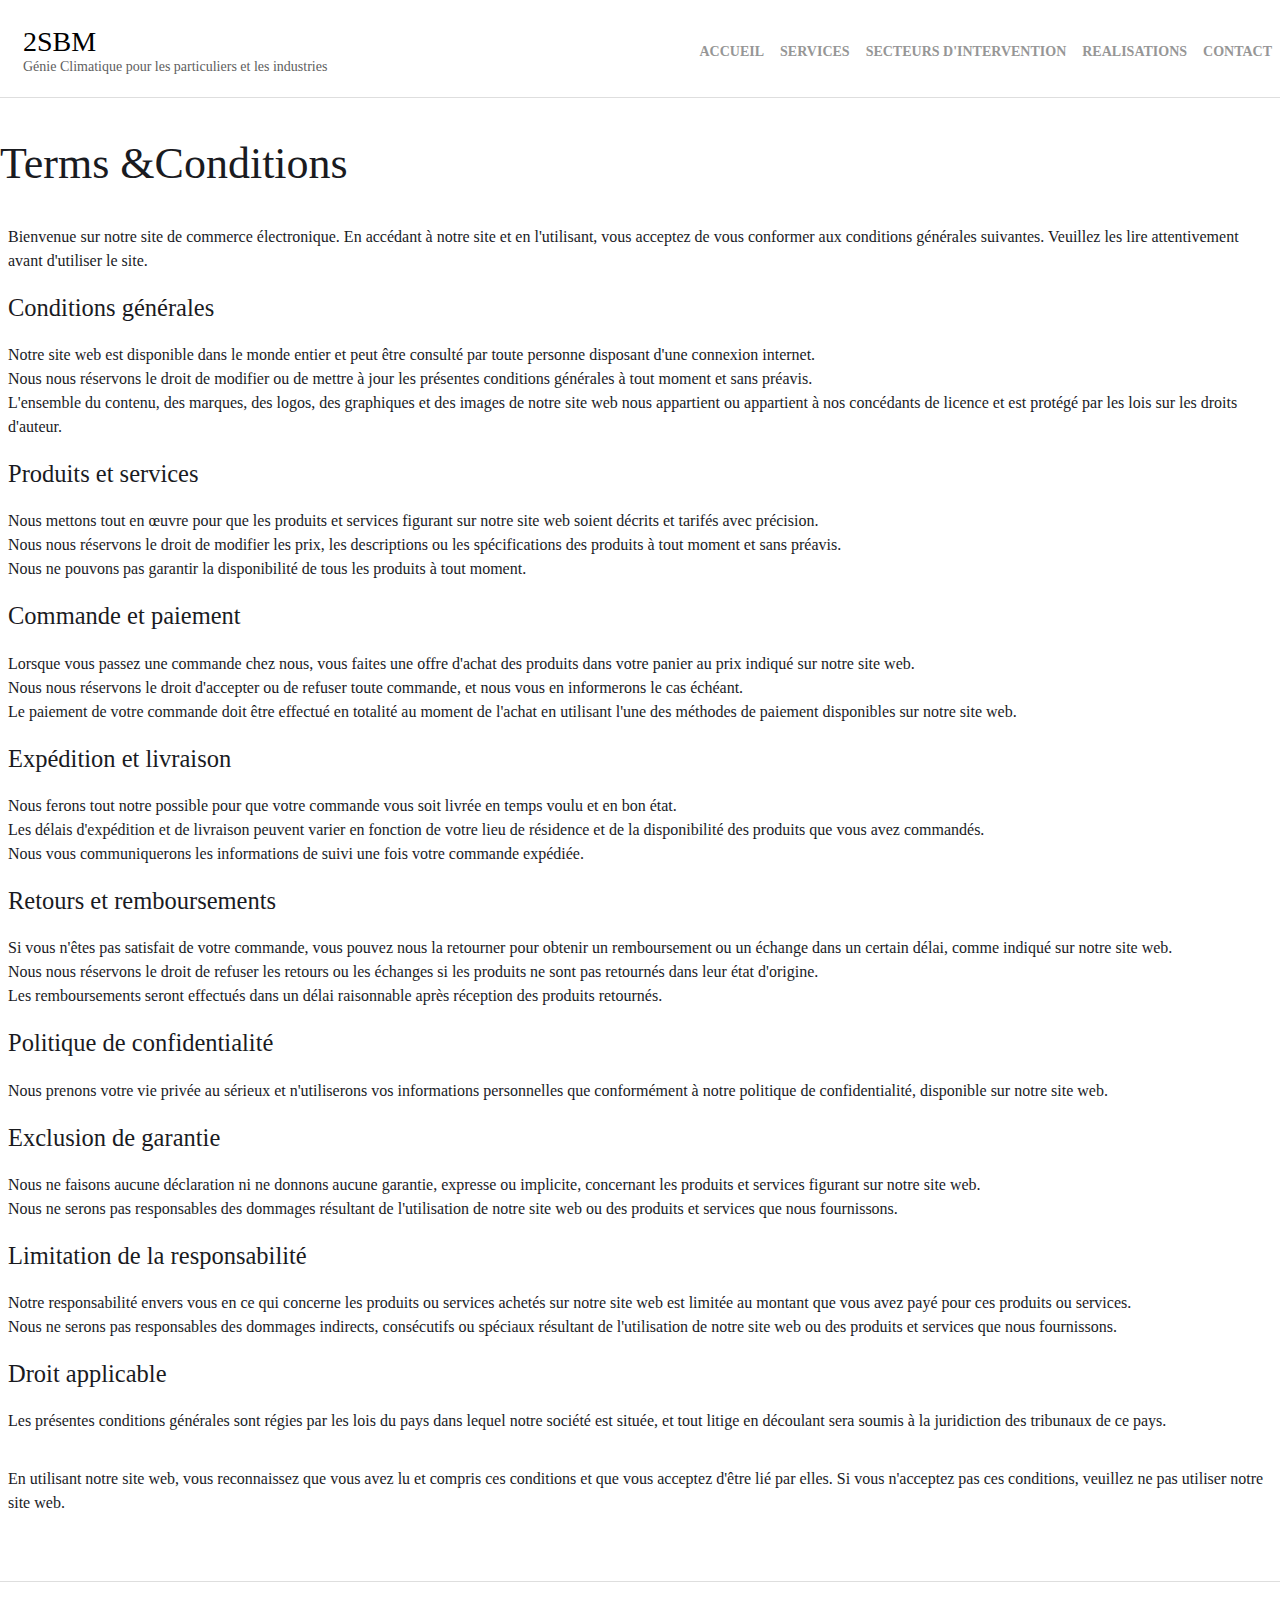
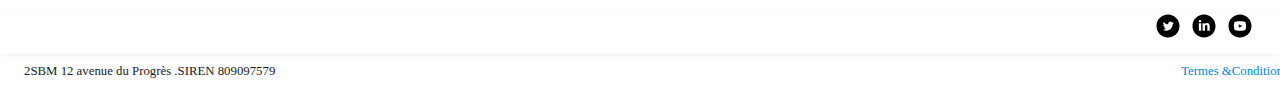
==== _tos.html @ b18bfde1 "prmier pushe" ====
<!doctype html>
<html lang="fr">
    <head>
        <meta charset="utf-8">
        <title></title>
        <meta name="robots" content="noindex,nofollow">
        <meta name="robots" content="noarchive">
        <meta http-equiv="cache-control" content="no-cache">
        <meta http-equiv="expires" content="0">
        <meta http-equiv="pragma" content="no-cache">
        <meta name="generator" content="Lauyan TOWeb 11.0.6.956">
        <meta name="viewport" content="width=device-width, initial-scale=1.0">
        <link href="_script/bootstrap/css/bootstrap.flat.min.css" rel="stylesheet">
        <link href="_frame/style.css" rel="stylesheet">
        <style>
            .raty-comp {
                padding: 8px 0;
                font-size: 10px;
                color: #FD9317
            }

            .tw-blogbar {
                display: flex;
                align-items: center
            }

            @media (max-width: 767px) {
                .tw-blogbar {
                    flex-direction:column;
                }
            }

            .alert a {
                color: #003399
            }

            .ta-left {
                text-align: left
            }

            .ta-center {
                text-align: center
            }

            .ta-justify {
                text-align: justify
            }

            .ta-right {
                text-align: right
            }

            .float-l {
                float: left
            }

            .float-r {
                float: right
            }

            .flexobj {
                flex-grow: 0;
                flex-shrink: 0;
                margin-right: 1em;
                margin-left: 1em
            }

            .flexrow {
                display: flex !important;
                align-items: center
            }

            .flexrow-align-start {
                align-items: start
            }

            @media (max-width: 767px) {
                .flexrow {
                    flex-direction:column
                }

                .flexrow-align-start {
                    align-items: center
                }
            }
        </style>
        <link href="_frame/print.css" rel="stylesheet" type="text/css" media="print">
    </head>
    <body>
        <div id="site">
            <div id="page">
                <header>
                    <div id="toolbar1" class="navbar">
                        <div class="navbar-inner">
                            <div class="container-fluid">
                                <ul id="toolbar1_l" class="nav">
                                    <li>
                                        <a id="logo" href="index.html" aria-label="logo">
                                            <span id="logo-lt">2SBM</span>
                                            <span id="logo-rt"></span>
                                            <br>
                                            <span id="logo-sl">Génie Climatique pour les particuliers et les industries</span>
                                        </a>
                                    </li>
                                </ul>
                                <button type="button" class="btn btn-navbar" aria-label="Menu" data-toggle="collapse" data-target=".nav-collapse">
                                    <span class="icon-bar"></span>
                                    <span class="icon-bar"></span>
                                    <span class="icon-bar"></span>
                                </button>
                                <div class="nav-collapse collapse">
                                    <ul id="toolbar1_r" class="nav pull-right">
                                        <li>
                                            <ul id="mainmenu" class="nav">
                                                <li>
                                                    <a href="index.html">ACCUEIL</a>
                                                </li>
                                                <li>
                                                    <a href="services.html">SERVICES</a>
                                                </li>
                                                <li>
                                                    <a href="secteurs-dintervention.html">SECTEURS D'INTERVENTION</a>
                                                </li>
                                                <li>
                                                    <a href="realisations.html">REALISATIONS</a>
                                                </li>
                                                <li>
                                                    <a href="contact.html">CONTACT</a>
                                                </li>
                                            </ul>
                                        </li>
                                    </ul>
                                </div>
                            </div>
                        </div>
                    </div>
                </header>
                <div id="content" class="container-fluid">
                    <div class="row-fluid">
                        <div class="span12"></div>
                    </div>
                    <div id="topic" class="row-fluid">
                        <div id="topic-inner">
                            <div id="top-content" class="span12">
                                <h1>Terms &amp;Conditions</h1>
                                <div class="row-fluid">
                                    <div class="span12 tw-para">
                                        <p>
                                            <br>Bienvenue sur notre site de commerce électronique. En accédant à notre site et en l'utilisant, vous acceptez de vous conformer aux conditions générales suivantes. Veuillez les lire attentivement avant d'utiliser le site.
                                        </p>
                                        <h3>Conditions générales</h3>
                                        <p>
                                            Notre site web est disponible dans le monde entier et peut être consulté par toute personne disposant d'une connexion internet.<br>
                                            Nous nous réservons le droit de modifier ou de mettre à jour les présentes conditions générales à tout moment et sans préavis.<br>L'ensemble du contenu, des marques, des logos, des graphiques et des images de notre site web nous appartient ou appartient à nos concédants de licence et est protégé par les lois sur les droits d'auteur.
                                        </p>
                                        <h3>Produits et services</h3>
                                        <p>
                                            Nous mettons tout en œuvre pour que les produits et services figurant sur notre site web soient décrits et tarifés avec précision.<br>
                                            Nous nous réservons le droit de modifier les prix, les descriptions ou les spécifications des produits à tout moment et sans préavis.<br>Nous ne pouvons pas garantir la disponibilité de tous les produits à tout moment.
                                        </p>
                                        <h3>Commande et paiement</h3>
                                        <p>
                                            Lorsque vous passez une commande chez nous, vous faites une offre d'achat des produits dans votre panier au prix indiqué sur notre site web.<br>
                                            Nous nous réservons le droit d'accepter ou de refuser toute commande, et nous vous en informerons le cas échéant.<br>Le paiement de votre commande doit être effectué en totalité au moment de l'achat en utilisant l'une des méthodes de paiement disponibles sur notre site web.
                                        </p>
                                        <h3>Expédition et livraison</h3>
                                        <p>
                                            Nous ferons tout notre possible pour que votre commande vous soit livrée en temps voulu et en bon état.<br>
                                            Les délais d'expédition et de livraison peuvent varier en fonction de votre lieu de résidence et de la disponibilité des produits que vous avez commandés.<br>Nous vous communiquerons les informations de suivi une fois votre commande expédiée.
                                        </p>
                                        <h3>Retours et remboursements</h3>
                                        <p>
                                            Si vous n'êtes pas satisfait de votre commande, vous pouvez nous la retourner pour obtenir un remboursement ou un échange dans un certain délai, comme indiqué sur notre site web.<br>
                                            Nous nous réservons le droit de refuser les retours ou les échanges si les produits ne sont pas retournés dans leur état d'origine.<br>Les remboursements seront effectués dans un délai raisonnable après réception des produits retournés.
                                        </p>
                                        <h3>Politique de confidentialité</h3>
                                        <p>Nous prenons votre vie privée au sérieux et n'utiliserons vos informations personnelles que conformément à notre politique de confidentialité, disponible sur notre site web.</p>
                                        <h3>Exclusion de garantie</h3>
                                        <p>
                                            Nous ne faisons aucune déclaration ni ne donnons aucune garantie, expresse ou implicite, concernant les produits et services figurant sur notre site web.<br>Nous ne serons pas responsables des dommages résultant de l'utilisation de notre site web ou des produits et services que nous fournissons.
                                        </p>
                                        <h3>Limitation de la responsabilité</h3>
                                        <p>
                                            Notre responsabilité envers vous en ce qui concerne les produits ou services achetés sur notre site web est limitée au montant que vous avez payé pour ces produits ou services.<br>Nous ne serons pas responsables des dommages indirects, consécutifs ou spéciaux résultant de l'utilisation de notre site web ou des produits et services que nous fournissons.
                                        </p>
                                        <h3>Droit applicable</h3>
                                        <p>
                                            Les présentes conditions générales sont régies par les lois du pays dans lequel notre société est située, et tout litige en découlant sera soumis à la juridiction des tribunaux de ce pays.<br>
                                            <br>
                                        </p>
                                        <p>
                                            En utilisant notre site web, vous reconnaissez que vous avez lu et compris ces conditions et que vous acceptez d'être lié par elles. Si vous n'acceptez pas ces conditions, veuillez ne pas utiliser notre site web.<br>
                                            <br>
                                        </p>
                                    </div>
                                </div>
                            </div>
                        </div>
                    </div>
                </div>
                <footer>
                    <div id="footerfat" class="row-fluid">
                        <div class="row-fluid"></div>
                    </div>
                    <div id="toolbar3" class="navbar">
                        <div class="navbar-inner">
                            <div class="container-fluid">
                                <ul id="toolbar3_r" class="nav pull-right">
                                    <li>
                                        <div id="sharebox">
                                            <a target="_blank" href="https://twitter.com/yannougui" rel="noopener">
                                                <img style="width:1.5rem" src="_frame/tw-share-twitter.svg" alt="twitter">
                                            </a>
                                            <a target="_blank" href="https://www.linkedin.com/company/lauyan-software/" rel="noopener">
                                                <img style="width:1.5rem" src="_frame/tw-share-linkedin.svg" alt="linkedin">
                                            </a>
                                            <a target="_blank" href="https://www.youtube.com/user/LauyanSoftwareEN" rel="noopener">
                                                <img style="width:1.5rem" src="_frame/tw-share-youtube.svg" alt="youtube">
                                            </a>
                                        </div>
                                    </li>
                                </ul>
                            </div>
                        </div>
                    </div>
                    <div id="footersmall" class="row-fluid">
                        <div id="foot-sec1" class="span6 ">
                            <div>2SBM 12 avenue du Progrès .SIREN 809097579 &nbsp;&nbsp;</div>
                        </div>
                        <div id="foot-sec2" class="span6 ">
                            <div style="text-align: right; ">
                                <a href="_tos.html" id="lnkdfc5e39d">Termes &amp;Conditions</a>
                            </div>
                        </div>
                    </div>
                </footer>
            </div>
        </div>
        <script src="_scripts/jquery/jquery.min.js"></script>
        <script src="_scripts/bootstrap/js/bootstrap.min.js"></script>
        <script>
            function onChangeSiteLang(href) {
                var i = location.href.indexOf("?");
                if (i > 0)
                    href += location.href.substr(i);
                document.location.href = href;
            }
        </script>
        <script>
            $(document).ready(function() {
                if (location.href.indexOf("?") > 0 && location.href.indexOf("twtheme=no") > 0) {
                    $("#toolbar1,#toolbar2,#toolbar3,#footersmall,#footerfat").hide();
                    var idbmk = location.href;
                    idbmk = idbmk.substring(idbmk.lastIndexOf("#") + 1, idbmk.lastIndexOf("?"));
                    if (idbmk != "") {
                        idbmk = idbmk.split("?")[0];
                        if ($("#" + idbmk + "_container").length)
                            idbmk += "_container";
                        $("html,body").animate({
                            scrollTop: $("#" + idbmk).offset().top
                        }, 0);
                    }
                }
                if (typeof onTOWebPageLoaded == "function")
                    onTOWebPageLoaded();
            });
        </script>
    </body>
</html>
---- _frame/style.css ----
.langflg {
    height: 24px;
    vertical-align: middle;
    margin-right: 4px;
    width: 24px;
    object-fit: cover;
    border-radius: 50%;
}

.langmnu {
    min-width: 64px;
}

.imgwait {
    min-width: 24px;
    min-height: 24px;
    background-image: url("[data-uri]");
    background-position: center;
    background-repeat: no-repeat;
    background-size: contain;
}

html,body {
    height: 100%
}

h1,h2,h3,h4,h5,h6 {
    word-wrap: break-word
}

#modalEv {
    color: #000
}

#site {
    min-height: 100%;
    overflow-x: hidden;
}

#ppform {
    text-align: center;
}

button:focus {
    outline: none !important;
}

.no-opct {
    opacity: .5
}

.no-opct:hover {
    opacity: 1
}

.no-color {
    -webkit-filter: grayscale(100%);
    filter: grayscale(100%)
}

.no-color:hover {
    -webkit-filter: none;
    filter: greyscale(0%)
}

.txt-center {
    text-align: center
}

.obj-center {
    display: flex;
    justify-content: center;
    align-items: center;
    align-content: center
}

@media (max-width: 767px) {
    .nowrap-phone {
        white-space:nowrap
    }
}

@media print {
    .pquantity,.pagination {
        display: none
    }
}

.no-left-margin {
    margin-left: 0px !important
}

.no-right-margin {
    margin-right: 0px !important
}

.ckie-btn {
    margin-left: 8px
}

.ckie-btn-rtl {
    margin-right: 8px
}

.recaptcha-wall {
    font-family: Roboto,helvetica,arial,sans-serif;
    font-size: 10px;
    line-height: 1.3;
    background: #f9f9f9;
    color: #000;
    border: 1px solid #d3d3d3;
    min-height: 74px;
    width: 320px;
    border-radius: 3px;
    box-shadow: 0 0 4px 1px rgba(0,0,0,0.08);
}

.recaptcha-info {
    display: inline-block;
    min-height: 74px;
    width: 232px;
    padding-left: 8px;
    padding-top: 8px;
    text-align: center;
}

.recaptcha-info>p {
    text-align: justify;
    font-size: 13px;
    margin-bottom: 8px;
}

.recaptcha-info>button {
    font-family: Roboto,helvetica,arial,sans-serif;
}

.form-actions>.btn-primary[disabled] {
    cursor: not-allowed;
}

.form-actions>.btn-primary[disabled]:hover {
    color: #d3d3d3;
}

.recaptcha-logo {
    display: inline-block;
    min-height: 74px;
    vertical-align: top;
    width: 64px;
    text-align: center;
    color: grey;
    margin: 0 8px;
}

.recaptcha-logo>img {
    padding: 8px 0 4px 0;
    font-size: 10px;
    font-weight: 400;
    line-height: 10px;
}

.onoffswitch,.btn-onoff {
    position: relative;
    width: 48px;
    min-width: 48px;
    user-select: none;
    display: inline-block;
}

.onoffswitch-checkbox,.btn-onoff-checkbox {
    display: none;
}

.btn-onoff-label {
    display: block;
    overflow: hidden;
    cursor: pointer;
    height: 20px;
    padding: 0;
    line-height: 20px;
    border: 2px solid #E3E3E3;
    border-radius: 20px;
    background-color: transparent;
    transition: background-color 0.3s ease-in;
}

.btn-onoff-label:before {
    content: "";
    display: block;
    width: 20px;
    height: 20px;
    margin: 0px;
    background: #FFF;
    position: absolute;
    top: 0;
    bottom: 0;
    right: 26px;
    border: 2px solid #E3E3E3;
    border-radius: 20px;
    transition: all 0.3s ease-in 0s;
}

.btn-onoff-checkbox:checked +.btn-onoff-label {
    background-color: #99CCFF;
}

.btn-onoff-checkbox:checked +.btn-onoff-label,.btn-onoff-checkbox:checked +.btn-onoff-label:before {
    border-color: #99CCFF;
}

.btn-onoff-checkbox:checked +.btn-onoff-label:before {
    right: 0px;
}

.btn-onoff {
    margin-right: 10px
}

.error {
    display: none;
    background-repeat: no-repeat;
    background-position-y: center;
    background-size: 1em;
    padding-left: 1.5em;
    font-size: 80%;
    color: red;
    background-image: url("data:image/svg+xml,%3Csvg xmlns='http://www.w3.org/2000/svg' width='1em' height='1em' viewBox='0 0 24 24'%3E%3Cpath fill='%23f00' d='M12 0c-6.627 0-12 5.373-12 12s5.373 12 12 12 12-5.373 12-12-5.373-12-12-12zm-1.351 6.493c-.08-.801.55-1.493 1.351-1.493s1.431.692 1.351 1.493l-.801 8.01c-.029.282-.266.497-.55.497s-.521-.215-.55-.498l-.801-8.009zm1.351 12.757c-.69 0-1.25-.56-1.25-1.25s.56-1.25 1.25-1.25 1.25.56 1.25 1.25-.56 1.25-1.25 1.25z'/%3E%3C/svg%3E");
}

.twsharebtnbar-left,.twsharebtnbar-right,.twsharebtnbar-center {
    width: 100%;
    margin: 6px 0 20px 0;
    display: flex;
    flex-flow: wrap
}

.twsharebtnbar-right {
    flex-direction: row-reverse
}

.twsharebtnbar-center {
    justify-content: center
}

.twsharebtn,.twsharebtn-margin {
    line-height: 1;
    padding: 14px 0 0 0
}

.twsharebtn-margin {
    margin-right: 20px
}

.frm-drop-shadow {
    margin-right: 12px;
    margin-left: 12px;
}

.wa-btn {
    padding-top: 17px
}

.pi-btn {
    padding-top: 14px
}

.sk-btn {
    padding-top: 16px
}

.wa-btn>a,.wa-btn>a:hover,.pi-btn>a,.pi-btn>a:hover,.sk_btn>a,.sk-btn>a:hover {
    text-decoration: none;
    color: #fff
}

.wa-btn>a>span {
    font-family: 'Segoe UI';
    font-size: 11px;
    font-weight: bolder;
    color: #fff;
    height: 20px;
    padding: 2px 6px 3px 26px;
    margin-top: 8px;
    background: url(whatsapp.png);
    background-color: #67b351;
    background-repeat: no-repeat;
    background-position: bottom left;
    border-radius: 3px
}

.pi-btn>a>span {
    font-family: 'Segoe UI';
    font-size: 11px;
    font-weight: bolder;
    color: #fff;
    height: 20px;
    padding: 2px 6px 3px 26px;
    margin-top: 8px;
    background: url(pinterest.png);
    background-color: #d70925;
    background-repeat: no-repeat;
    background-position: bottom left;
    border-radius: 3px
}

.sk-btn>a>span {
    font-family: 'Segoe UI';
    font-size: 11px;
    font-weight: bolder;
    color: #fff;
    height: 20px;
    padding: 2px 6px 3px 20px;
    margin-top: 8px;
    background: url(skype.png);
    background-color: #39a9eb;
    background-repeat: no-repeat;
    background-position: bottom left;
    border-radius: 8px
}

.kfcounter:after {
    content: attr(data-unit);
    position: absolute;
    top: 0;
    font-size: 50%
}

.lfmap {
    overflow: hidden;
    max-width: 100%
}

.bkg-video {
    position: absolute;
    top: 50%;
    left: 50%;
    transform: translateX(-50%) translateY(-50%);
    min-width: 100%;
    min-height: 100%;
    width: auto;
    height: auto;
    z-index: -1;
    overflow: hidden;
}

#topic {
    margin: 0 auto
}

.navbar {
    margin: 0
}

.navbar .nav {
    margin-right: 0
}

.navbar-inner {
    border-style: none;
    background: none;
    filter: alpha(opacity=100)
}

.navbar-inner .container-fluid {
    margin: 0;
    padding: 0
}

.carousel-inner.fade-trans>.item {
    -webkit-transition: opacity 0.7s ease-in-out;
    -moz-transition: opacity 0.7s ease-in-out;
    -o-transition: opacity 0.7s ease-in-out;
    transition: opacity 0.7s ease-in-out;
    left: 0 !important
}

.carousel-inner.fade-trans>.next.left,.carousel-inner.fade-trans>.prev.right {
    opacity: 1;
    z-index: 1
}

.carousel-inner.fade-trans>.active.left,.carousel-inner.fade-trans>.active.right {
    opacity: 0;
    z-index: 2
}

.nav .dropdown .dropdown-menu li {
    position: relative;
    z-index: 999
}

legend {
    color: inherit
}

#mainmenu li.dropdown.open>.dropdown-toggle {
    background-color: transparent
}

#mainmenu li>a {
    text-shadow: none
}

#toolbar li>a {
    text-shadow: none
}

#logo:hover {
    text-decoration: none
}

.posrel {
    position: relative
}

.album_nav_btn_shd {
    text-shadow: 0 0 6px #000
}

.album_nav_btn {
    position: absolute;
    top: 30%;
    opacity: 0.4
}

.album_nav_btn:hover {
    opacity: 0.9
}

.album_nav_btn2 {
    opacity: 0.4;
    margin: 0 4px 16px 4px
}

.album_nav_btn2:hover {
    opacity: 0.9
}

#calendar {
    margin: 16px 0 16px;
    border: 1px solid rgba(0,0,0,.2);
    border-radius: 8px
}

.cal-nav {
    margin-top: 8px
}

.cal-vline:not(.rtl) {
    border-right: 1px solid rgba(0,0,0,.2)
}

.cal-vline.rtl {
    border-left: 1px solid rgba(0,0,0,.2)
}

.cal-hline {
    border-bottom: 1px solid rgba(0,0,0,.2)
}

.cal-sunday {
    background-color: rgba(0,0,0,.1)
}

.cal-today {
    background-color: rgba(255,0,0,.1)
}

.cal-header {
    background-color: rgba(0,0,0,.05)
}

.cal-cell {
}

.cal-clickable-cell:hover {
    cursor: pointer;
    outline: 5px solid rgba(0,0,0,.5)
}

.ui-daterange-sel {
    background: #0088cc
}

#button-cart {
    background-size: 24px 24px!important
}

.ggmap img {
    max-width: none
}

.pobj img {
    -moz-box-sizing: border-box;
    -webkit-box-sizing: border-box;
    box-sizing: border-box
}

.pobj,input,select,textarea {
    max-width: 100%
}

.pobj {
    position: relative;
}

.pobj:hover .overlay {
    opacity: 0.8;
}

.overlay {
    position: absolute;
    top: 0;
    left: 0;
    bottom: 0;
    right: 0;
    height: 100%;
    width: 100%;
    opacity: 0;
    transition: 0.2s ease;
}

.overlay-text {
    position: absolute;
    top: 50%;
    left: 50%;
    -webkit-transform: translate(-50%,-50%);
    -ms-transform: translate(-50%,-50%);
    transform: translate(-50%,-50%);
    text-align: center;
}

.sobj {
    position: relative;
}

.sobj:hover .soverlay {
    opacity: 0.8;
}

.soverlay {
    position: absolute;
    top: 0;
    left: 0;
    bottom: 0;
    right: 0;
    height: 100%;
    width: 100%;
    opacity: 0;
    transition: 0.2s ease;
}

.soverlay-text {
    position: absolute;
    top: 50%;
    left: 50%;
    -webkit-transform: translate(-50%,-50%);
    -ms-transform: translate(-50%,-50%);
    transform: translate(-50%,-50%);
}

.ovr-top,.sovr-top {
    -moz-transform: translateY(-100%);
    -webkit-transform: translateY(-100%);
    -ms-transform: translateY(-100%);
    transform: translateY(-100%);
    transition: all 0.4s ease-in-out 0s;
}

.pobj:hover .ovr-top,.sobj:hover .sovr-top {
    -moz-transform: translateY(0);
    -webkit-transform: translateY(0);
    -ms-transform: translateY(0);
    transform: translateY(0);
}

.ovr-left,.sovr-left {
    -moz-transform: translateX(-100%);
    -webkit-transform: translateX(-100%);
    -ms-transform: translateX(-100%);
    transform: translateX(-100%);
    transition: all 0.4s ease-in-out 0s;
}

.pobj:hover .ovr-left,.sobj:hover .sovr-left {
    -moz-transform: translateX(0);
    -webkit-transform: translateX(0);
    -ms-transform: translateX(0);
    transform: translateX(0);
}

.ovr-pop,.sovr-pop {
    border-radius: 50%;
    -moz-transform: scale(0);
    -webkit-transform: scale(0);
    -ms-transform: scale(0);
    transform: scale(0);
    transition: all 0.4s ease-in-out 0s;
}

.pobj:hover .ovr-pop,.sobj:hover .sovr-pop {
    border-radius: 0%;
    -moz-transform: scale(1);
    -webkit-transform: scale(1);
    -ms-transform: scale(1);
    transform: scale(1);
}

.ovr-spin,.sovr-spin {
    border-radius: 50%;
    -moz-transform: scale(0) rotateZ(0);
    -webkit-transform: scale(0) rotateZ(0);
    -ms-transform: scale(0) rotateZ(0);
    transform: scale(0) rotateZ(0);
    transition: all 0.4s ease-in-out 0s;
}

.pobj:hover .ovr-spin,.sobj:hover .sovr-spin {
    border-radius: 0%;
    -moz-transform: scale(1) rotateZ(360deg);
    -webkit-transform: scale(1) rotateZ(360deg);
    -ms-transform: scale(1) rotateZ(360deg);
    transform: scale(1) rotateZ(360deg);
}

.tw-para {
    overflow: hidden;
    word-wrap: break-word
}

.gallery-idx li {
    display: inline
}

.tw-badge-tl {
    position: absolute;
    left: 0;
    top: 0;
    max-width: 30%
}

.tw-badge-tr {
    position: absolute;
    right: 0;
    top: 0;
    max-width: 30%
}

ul.mpv_pics {
    margin: 0
}

ul.mpv_pics li {
    list-style: none;
    position: relative
}

ul.mpv_thb {
    margin: 0
}

ul.mpv_thb li {
    list-style: none;
    display: inline
}

ul.mpv_thb li img {
    border: 1px solid rgba(0,0,0,.3);
    max-width: 48px;
    margin: 2px
}

ul.mpv_thb li img:hover {
    filter: alpha(opacity=75);
    opacity: .75;
    border: 1px solid rgba(0,0,0,.7)
}

.wrapper-with-intrinsic-ratio {
    position: relative;
    height: 0
}

.element-to-stretch {
    position: absolute;
    top: 0;
    left: 0;
    width: 100%;
    height: 100%
}

.thumbnail {
    padding: 0;
    overflow: auto;
    overflow-x: hidden
}

.thumbnail>a {
    display: inline-block;
    width: 100%;
    text-align: center
}

@media (max-width: 767px) {
    body {
        padding-left:0;
        padding-right: 0
    }
}

@media (max-width: 480px) {
    .hidden-phone480 {
        display:none !important
    }
}

@media (max-width: 480px) {
    .block480 {
        display:block !important
    }
}

img.anim-zoom {
    transform: scale(0.9);
    -webkit-transform: scale(0.9);
    -ms-transform: scale(0.9);
    -moz-transform: scale(0.9);
    transition: all 0.3s ease 0s;
    -webkit-transition: all 0.3s ease 0s;
    -ms-transition: all 0.3s ease 0s;
    -moz-transition: all 0.3s ease 0s
}

img.anim-zoom:hover {
    transform: scale(1);
    -webkit-transform: scale(1);
    -ms-transform: scale(1);
    -moz-transform: scale(1)
}

img.anim-tilt-l {
    transform: rotate(-5deg);
    -webkit-transform: rotate(-5deg);
    -ms-transform: rotate(5deg);
    -moz-transform: rotate(-5deg);
    transition: all 0.3s ease 0s;
    -webkit-transition: all 0.3s ease 0s;
    -ms-transition: all 0.3s ease 0s;
    -moz-transition: all 0.3s ease 0s
}

img.anim-tilt-l:hover {
    transform: rotate(0);
    -webkit-transform: rotate(0);
    -ms-transform: rotate(0);
    -moz-transform: rotate(0)
}

img.anim-tilt-r {
    transform: rotate(5deg);
    -webkit-transform: rotate(5deg);
    -ms-transform: rotate(5deg);
    -moz-transform: rotate(5deg);
    transition: all 0.3s ease 0s;
    -webkit-transition: all 0.3s ease 0s;
    -ms-transition: all 0.3s ease 0s;
    -moz-transition: all 0.3s ease 0s
}

img.anim-tilt-r:hover {
    transform: rotate(0);
    -webkit-transform: rotate(0);
    -ms-transform: rotate(0);
    -moz-transform: rotate(0)
}

img.anim-bump-up {
    position: relative;
    top: 0;
    transition: all 0.3s ease 0s;
    -webkit-transition: all 0.3s ease 0s;
    -ms-transition: all 0.3s ease 0s;
    -moz-transition: all 0.3s ease 0s
}

img.anim-bump-up:hover {
    top: -4px
}

img.anim-bump-down {
    position: relative;
    top: 0;
    transition: all 0.3s ease 0s;
    -webkit-transition: all 0.3s ease 0s;
    -ms-transition: all 0.3s ease 0s;
    -moz-transition: all 0.3s ease 0s
}

img.anim-bump-down:hover {
    top: 4px
}

img.anim-360 {
    transition: all 0.3s ease 0s;
    -webkit-transition: all 0.3s ease 0s;
    -ms-transition: all 0.3s ease 0s;
    -moz-transition: all 0.3s ease 0s
}

img.anim-360:hover {
    transform: rotate(360deg);
    -webkit-transform: rotate(360deg);
    -ms-transform: rotate(360deg);
    -moz-transform: rotate(360deg)
}

img.anim-fade-in {
    opacity: 0.8;
    -ms-filter: progid:DXImageTransform.Microsoft.Alpha(Opacity=80);
    filter: alpha(opacity=80);
    transition: all 0.3s ease 0s;
    -webkit-transition: all 0.3s ease 0s;
    -ms-transition: all 0.3s ease 0s;
    -moz-transition: all 0.3s ease 0s
}

img.anim-fade-in:hover {
    opacity: 1;
    -ms-filter: progid:DXImageTransform.Microsoft.Alpha(Opacity=100);
    filter: alpha(opacity=100)
}

.arrowlist {
    display: inline-block;
    margin-left: 10px
}

.arrowlist >li {
    text-align: initial;
    list-style: none;
}

.arrowlist>li::before {
    content: "\21AA";
    position: relative;
    left: -.7em;
}

.alert h2 {
    margin-top: 0
}

.alert {
    padding-top: 16px
}

.alert.alert-dismissible {
    padding: 10px 35px 8px 16px !important;
}

.alert {
    padding: 10px 16px 8px 16px !important;
}

.shadow {
    box-shadow: 4px 4px 10px 0 hsl(0deg 0% 50% / 75%)
}

#snackbar {
    position: absolute;
    display: none;
    width: 500px;
    margin-left: calc(-250px - 1em);
    background-color: #333;
    color: #fff;
    border: 1px solid #fff;
    text-align: center;
    border-radius: 4px;
    padding: 1em;
    position: fixed;
    z-index: 1;
    left: 50%;
    bottom: 40px;
}

@media screen and (max-width: 520px) {
    #snackbar {
        width:300px;
        margin-left: calc(-150px - 1em);
    }
}

#snackbar.show {
    display: block;
    animation: snackbar-fadein 0.5s;
}

@-webkit-keyframes snackbar-fadein {
    from {
        bottom: 0;
        opacity: 0;
    }

    to {
        bottom: 40px;
        opacity: 1;
    }
}

@keyframes snackbar-fadein {
    from {
        bottom: 0;
        opacity: 0;
    }

    to {
        bottom: 40px;
        opacity: 1;
    }
}

@keyframes fade {
    from {
        opacity: 0
    }
}

@-webkit-keyframes fade {
    from {
        opacity: 0
    }
}

@keyframes fadeUp {
    from {
        transform: translateY(.25em);
        opacity: 0
    }
}

@-webkit-keyframes fadeUp {
    from {
        transform: translateY(.25em);
        opacity: 0
    }
}

@keyframes fadeDown {
    from {
        transform: translateY(-.25em);
        opacity: 0
    }
}

@-webkit-keyframes fadeDown {
    from {
        transform: translateY(-.25em);
        opacity: 0
    }
}

@keyframes fadeLeft {
    from {
        opacity: 0;
        transform: translateX(.5em)
    }

    to {
        transform: translateX(0%)
    }
}

@-webkit-keyframes fadeLeft {
    from {
        opacity: 0;
        transform: translateX(.5em)
    }

    to {
        transform: translateX(0%)
    }
}

@keyframes fadeRight {
    from {
        opacity: 0;
        transform: translateX(-.5em)
    }

    to {
        transform: translateX(0%)
    }
}

@-webkit-keyframes fadeRight {
    from {
        opacity: 0;
        transform: translateX(-.5em)
    }

    to {
        transform: translateX(0%)
    }
}

@keyframes slideUp {
    from {
        transform: translateY(100%);
        opacity: 0
    }
}

@-webkit-keyframes slideUp {
    from {
        transform: translateY(100%);
        opacity: 0
    }
}

@keyframes slideDown {
    from {
        transform: translateY(-100%);
        opacity: 0
    }
}

@-webkit-keyframes slideDown {
    from {
        transform: translateY(-100%);
        opacity: 0
    }
}

@keyframes slideLeft {
    from {
        transform: translateX(100%);
        opacity: 0
    }
}

@-webkit-keyframes slideLeft {
    from {
        transform: translateX(100%);
        opacity: 0
    }
}

@keyframes slideRight {
    from {
        transform: translateX(-100%);
        opacity: 0
    }
}

@-webkit-keyframes slideRight {
    from {
        transform: translateX(-100%);
        opacity: 0
    }
}

@keyframes zoomIn {
    from {
        transform: scale(0.8);
        opacity: 0
    }
}

@-webkit-keyframes zoomIn {
    from {
        transform: scale(0.8);
        opacity: 0
    }
}

@keyframes zoomOut {
    from {
        transform: scale(1.2);
        opacity: 0
    }
}

@-webkit-keyframes zoomOut {
    from {
        transform: scale(1.2);
        opacity: 0
    }
}

@keyframes flipV {
    from {
        transform: rotateY(180deg);
        opacity: 0
    }
}

@-webkit-keyframes flipV {
    from {
        transform: rotateY(180deg);
        opacity: 0
    }
}

@keyframes flipH {
    from {
        transform: rotateX(180deg);
        opacity: 0
    }
}

@-webkit-keyframes flipH {
    from {
        transform: rotateX(180deg);
        opacity: 0
    }
}

@keyframes skewLeft {
    from {
        transform: skewX(30deg);
        opacity: 0
    }
}

@-webkit-keyframes skewLeft {
    from {
        transform: skewX(30deg);
        opacity: 0
    }
}

@keyframes skewRight {
    from {
        transform: skewX(-30deg);
        opacity: 0
    }
}

@-webkit-keyframes skewRight {
    from {
        transform: skewX(-30deg);
        opacity: 0
    }
}

#modal-search.overmode {
    visibility: hidden;
    position: fixed;
    z-index: 9999;
    top: 0;
    right: 0;
    bottom: 0 ;
    left: 0;
    overflow: auto;
    text-align: center;
    background: rgba(0, 0, 0, 0.75);
    border: #a0a0a0 solid 1px;
    margin: 0;
}

#modal-search.overmode>#close-btn {
    position: fixed;
    top: 1em;
    right: 1em;
    color: #fff;
}

#modal-search.overmode>#close-btn:hover {
    opacity: 0.5;
    cursor: pointer;
}

#modal-search.overmode>form {
    display: flex;
    flex-direction: row;
    align-items: center;
    width: 100%;
    max-width: 960px;
    background-color: #fff;
    overflow: hidden;
}

#modal-search.overmode>form>input {
    color: #ddd;
    font-weight: bold;
    border: none;
    border-radius: 0;
    border-width: 0;
    background: transparent;
    width: 100%;
    padding: 20px;
    color: #333;
    outline: none;
    font-size: 1.4em;
}

#modal-search.overmode>form>input:focus {
    border-radius: 0;
    box-shadow: none;
}

#modal-search.overmode>form>.dosearch>svg {
    width: 32px;
    padding: 0 1rem;
}

#modal-search.overmode>form>.dosearch:hover {
    opacity: 0.5;
    cursor: pointer;
}

h2 .anchor {
    padding: 0 4px;
    line-height: 1 !important;
    vertical-align: text-top;
}

h2 .anchor-icon {
    display: inline-block;
    overflow: visible !important;
    fill: currentColor;
    vertical-align: middle;
    visibility: hidden;
    cursor: pointer;
}

h2:hover .anchor-icon {
    visibility: visible;
}

.meta-author {
    display: flex;
    align-items: center;
    flex: 1;
}

.meta-author-name {
    width: 100%;
}

@media screen and (max-width: 768px) {
    .meta-author {
        display:block;
    }

    .meta-author-name {
        width: auto;
    }

    .meta-author-name>img {
        margin-top: 4px;
    }
}

.limited-height {
    position: relative;
    max-height: 6em;
    overflow: hidden;
    word-wrap: break-word;
    word-break: break-word;
}

.basic-colors {
    background: white;
    color: black;
}

.inverted-colors {
    background: black;
    color: white;
}

.truncation-fade {
    position: absolute;
    bottom: 0;
    left: 0;
    width: 100%;
    margin: 0;
    padding: 30px 0;
}

.basic-colors>.truncation-fade {
    background-image: linear-gradient(to bottom,rgba(255,255,255,0),white);
}

.inverted-colors>.truncation-fade {
    background-image: linear-gradient(to bottom,rgba(0,0,0,0),black);
}

.gtopmargin {
    margin-top: 32px;
}

.gtitle {
    line-height: unset;
}

.gpic {
    max-width: 160px;
}

.gpic.gpic-small {
    max-width: 100px;
}

.gpic.gpic-medium {
    max-width: 260px;
}

.gpic.gpic-large {
    max-width: 100%;
}

.gpic.float-l {
    margin-bottom: 10px;
    margin-right: 16px;
}

.gpic.float-r {
    margin-bottom: 10px;
    margin-left: 16px;
}

.gpic.ta-center {
    margin-left: auto;
    margin-right: auto;
    margin-bottom: 10px;
}

@media screen and (max-width: 720px) {
    .gtopmargin {
        margin-top:4px;
    }

    .gpic,.gpic.gpic-small,.gpic.gpic-large {
        max-width: unset;
    }

    .gpic.float-l, .gpic.float-r {
        float: none;
        text-align: unset;
        margin-left: 0;
        margin-right: 0;
    }
}

.nomargintop {
    margin-top: 0;
}

.inline-blocks>span {
    display: inline-block;
}

.form-vertical .control-group {
    margin-bottom: 0
}

.inline-blocks>span.lbl-alltags {
    display: none;
}

.form-horizontal.ta-center>.spvalues-as-radio {
    justify-content: center;
}

.thumbnails>li.tgcol1,.thumbnails>li.tgcol2,.thumbnails>li.tgcol3,.thumbnails>li.tgcol4,.thumbnails>li.tgcol6 {
    margin-left: 0;
    margin-right: 0;
}

.tgcol1,.tgcol2,.tgcol3,.tgcol4,.tgcol6 {
    width: 100%;
    padding-left: 15px;
    padding-right: 15px;
    box-sizing: border-box;
}

@media (min-width: 768px) {
    .tgcol2,.tgcol3,.tgcol4,.tgcol6 {
        width:50%;
    }
}

@media (min-width: 992px) {
    .tgcol3,.tgcol4,.tgcol6 {
        width:33.33333%;
    }
}

@media (min-width: 1200px) {
    .tgcol4 {
        width:25%;
    }

    .tgcol6 {
        width: 16.66666%;
    }
}

button,label {
    font-family: 'Montserrat';
}

#main-carousel {
    margin-left: auto;
    margin-right: auto;
    box-shadow: none;
    margin-top: 20px;
    margin-bottom: 64px;
}

#logo {
    color: hsl(0,0%,100%);
    text-shadow: none;
    position: relative;
    top: -10px;
    box-shadow: none;
    font-size: 28px;
}

#toolbar1 .navbar-inner {
    border-radius: 0;
    border-color: hsl(0,0%,87%);
    box-shadow: none;
    padding-left: 8px;
    margin-left: auto;
    margin-right: auto;
    padding-right: 0;
    border-style: solid;
    border-width: 0 0 1px;
    padding-top: 32px;
    padding-bottom: 0;
}

#button-cart {
    position: relative;
    top: -4px;
    background-position: left center;
    border-radius: 86px 86px 86px 86px;
    background: hsl(0,0%,100%) url(cart-icon.svg) no-repeat 8px center;
    background-size: 48px;
    margin: 6px 0 0 0;
    padding: 6px 4px 6px 0;
}

#langselect {
    padding-left: 16px;
    padding-top: 6px;
}

header {
    border-color: hsl(33,59%,72%);
    margin-left: -100%;
    margin-right: -100%;
    padding-left: 100%;
    padding-right: 100%;
    border-style: none;
}

#toolbar2 .navbar-inner {
    border-radius: 0;
    border-width: 0 0 2px;
    border-style: none;
    border-color: hsl(0,100%,40%);
    box-shadow: none;
    padding-right: 4px;
    padding-left: 4px;
    margin-left: auto;
    margin-right: auto;
}

#site {
    line-height: 1.5;
    text-shadow: none;
    font-family: 'Montserrat';
    color: hsl(227,9%,11%);
}

#content {
    border-color: hsl(0,0%,92%);
    margin-left: auto;
    margin-right: auto;
    box-shadow: none;
    max-width: 1280px;
    padding-left: 0;
    padding-right: 0;
}

#sharebox img {
    padding-right: 8px;
}

#mainmenu .active>a {
    box-shadow: none;
    background: none;
    background-color: hsl(0,0%,100%);
    color: hsl(0,0%,20%);
    font-weight: bold;
}

#page {
    font-size: 16px;
}

#logo #logo-rt {
    color: hsl(0,0%,30%);
    padding-left: 16px;
}

.tw-para h2 {
    font-weight: normal;
    font-size: 36px;
    line-height: 1.2;
}

#logo #logo-sl {
    color: hsl(0,0%,37%);
    font-size: 14px;
}

.gallery-idx a img {
    margin-right: 12px;
    margin-bottom: 12px;
    margin-left: 12px;
    border-width: 1px;
    border-style: none;
    border-color: hsl(0,0%,75%);
    transition: all 0.2s ease 0s;
}

.gallery-idx a img:hover {
    box-shadow: none;
    -webkit-filter: grayscale(100%);
    filter: grayscale(100%);
}

#top-sb {
    box-shadow: none;
    border-color: hsla(0,0%,70%,0.64);
    padding-left: 8px;
    border-style: none;
    border-width: 0 0 0 1px;
}

#footerfat {
    border-width: 1px 0 0;
    border-color: hsl(0,0%,70%);
    padding-top: 16px;
    padding-right: 16px;
    padding-bottom: 16px;
    padding-left: 16px;
}

footer {
    border-color: hsl(0,0%,87%);
    margin-left: -100%;
    margin-right: -100%;
    padding-left: 100%;
    padding-right: 100%;
    text-shadow: none;
    border-style: solid;
    border-width: 1px 0 0;
}

#footersmall {
    border-color: hsl(0,0%,11%);
    padding-top: 8px;
    padding-left: 16px;
    padding-right: 16px;
    font-size: 80%;
}

.frm-simple1 {
    border-width: 1px;
    border-style: solid;
    border-color: hsl(0,0%,70%);
    padding-top: 1px;
    padding-right: 1px;
    padding-bottom: 1px;
    padding-left: 1px;
}

.frm-simple2 {
    border-style: solid;
    border-width: 1px;
    border-color: hsl(0,0%,70%);
    padding-top: 4px;
    padding-right: 4px;
    padding-bottom: 4px;
    padding-left: 4px;
}

.frm-drop-shadow {
    box-shadow: 1px 1px 10px 0 hsl(0,0%,0%);
}

.frm-thin-border {
    background: none;
    background-color: hsl(0,0%,100%);
    box-shadow: 1px 1px 10px 0 hsl(0,0%,0%);
    padding-bottom: 2px;
    padding-right: 2px;
    padding-top: 2px;
    padding-left: 2px;
}

.frm-wide-border {
    background: none;
    background-color: hsl(0,0%,100%);
    padding-top: 6px;
    padding-right: 6px;
    padding-bottom: 6px;
    padding-left: 6px;
    box-shadow: 2px 2px 15px 0 hsl(0,0%,0%);
}

.frm-polaroid {
    background: none;
    background-color: hsl(0,0%,100%);
    padding-top: 4px;
    padding-right: 4px;
    padding-bottom: 24px;
    padding-left: 4px;
    border-width: 1px;
    border-style: solid;
    border-color: hsl(0,0%,70%);
    border-radius: 0;
}

.frm-rounded {
    border-radius: 24px 24px 24px 24px;
}

.tw-para .pobj.obj-before {
    margin-bottom: 16px;
}

.tw-para .pobj.float-l {
    margin-bottom: 16px;
    margin-right: 16px;
}

.tw-para .pobj.float-r {
    margin-left: 16px;
    margin-bottom: 16px;
}

.tw-para .pobj.obj-after {
    margin-top: 16px;
}

#footerfat .tw-para {
    margin-top: 0;
    padding-left: 8px;
    padding-right: 8px;
    font-size: 14px;
    line-height: 2.5;
}

.thumbnail>.caption>h3,.thumbnail>.caption>h3>a {
    font-size: 100%;
    line-height: 1.4;
}

.thumbnail {
    box-shadow: none;
    border-style: none;
    border-radius: 5px 5px 5px 5px;
    padding-top: 4px;
    padding-right: 4px;
    padding-bottom: 4px;
    padding-left: 4px;
}

.thumbnail>.caption {
    border-width: 1px 0 0;
    border-color: hsl(0,0%,87%);
    border-style: solid;
}

#footersmall #foot-sec2 {
    padding-left: 8px;
    padding-right: 8px;
}

.tw-price.striked {
    text-decoration: line-through;
    font-weight: normal;
    font-size: 100%;
}

table.shopcart td {
    border-width: 1px;
    border-color: hsl(0,0%,87%);
    border-style: solid;
    padding-left: 4px;
    padding-right: 4px;
}

table.shopcart th, table.shopcart td.total {
    border-style: solid;
    border-width: 1px;
    border-color: hsl(0,0%,87%);
}

#co_currsteptitle {
    border-style: none;
}

.sc-order-hinfo {
    border-width: 1px;
    border-color: hsl(0,0%,87%);
    border-style: solid;
    padding-left: 8px;
    padding-right: 8px;
}

#logo #logo-lt {
    color: hsl(0,0%,0%);
    box-shadow: none;
}

#mainmenu>li>a, #mainmenu .dropdown-toggle {
    color: hsl(0,0%,59%);
    font-weight: bold;
    font-size: 14px;
    padding-left: 8px;
    padding-right: 8px;
}

#langselect>a {
    color: hsl(0,0%,0%);
}

#main-carousel .carousel-inner, #main-carousel .carousel-inner>.item>a>img, #main-carousel .carousel-inner>.item>a>picture>img, #main-carousel .carousel-inner>.item>img, #main-carousel .carousel-inner>.item>picture>img {
    width: 100%;
    box-shadow: none;
}

#footersmall #foot-sec1 {
    padding-left: 8px;
    padding-right: 8px;
}

.tw-para.twps-panel {
    border-radius: 0;
    border-color: hsl(0,0%,70%);
    background: none;
    background-color: hsla(0,0%,7%,0.039);
    padding-top: 28px;
    padding-right: 28px;
    padding-bottom: 28px;
    padding-left: 28px;
}

h1, .h1-spacer {
    font-weight: normal;
    font-size: 44px;
    line-height: 1.2;
}

.tw-para.twps-panel h2 {
    font-weight: normal;
}

.tw-para form input {
    border-radius: 0;
    padding-top: 8px;
    padding-right: 8px;
    padding-bottom: 8px;
    padding-left: 8px;
    border-style: solid;
    border-color: hsl(0,0%,30%);
    box-shadow: none;
}

.tw-para form select {
    border-radius: 0;
    border-style: solid;
    border-color: hsl(0,0%,30%);
}

.btn {
    padding-top: 12px;
    padding-bottom: 12px;
    padding-left: 20px;
    padding-right: 20px;
    box-shadow: none;
    font-size: 16px;
    color: hsl(0,0%,100%);
    border-color: hsl(0,0%,0%);
    background: none;
    background-color: hsl(0,0%,0%);
    border-style: solid;
    border-width: 1px;
    border-radius: 0;
}

.btn:hover,.btn:focus {
    box-shadow: none;
    border-width: 1px;
    opacity: 1;
    background: none;
    background-color: hsl(0,0%,0%);
    border-color: hsl(0,0%,0%);
    color: hsl(0,0%,100%);
    border-style: solid;
}

.btn-primary {
    border-color: hsl(0,0%,0%);
    color: hsl(0,0%,20%);
    background: none;
    background-color: hsl(0,0%,100%);
}

.btn-info {
    background: none;
    background-color: hsl(212,100%,92%);
    border-color: hsl(210,85%,56%);
    color: hsl(210,85%,56%);
}

.btn-info:hover,.btn-info:focus {
    background: none;
    background-color: hsl(210,85%,56%);
    border-color: hsl(210,85%,56%);
    color: hsl(0,0%,100%);
}

.btn-primary:hover,.btn-primary:focus {
    border-color: hsl(0,0%,0%);
    background: none;
    background-color: hsl(0,0%,100%);
    color: hsl(0,0%,0%);
    opacity: 0.9;
}

.btn-success {
    border-color: hsl(150,50%,40%);
    background: none;
    background-color: hsl(150,50%,40%);
    color: hsl(0,0%,100%);
}

.btn-success:hover,.btn-success:focus {
    background: none;
    background-color: hsl(150,50%,40%);
    border-color: hsl(150,50%,37%);
}

.btn-danger {
    background: none;
    background-color: hsl(16,100%,34%);
    color: hsl(0,0%,100%);
    border-color: hsl(16,100%,34%);
}

.btn-danger:hover,.btn-danger:focus {
    background: none;
    background-color: hsl(16,100%,34%);
    border-color: hsl(16,100%,26%);
}

.btn-warning:hover,.btn-warning:focus {
    color: hsl(0,0%,100%);
    background: none;
    background-color: hsl(36,100%,50%);
    border-color: hsl(36,100%,41%);
}

.btn-warning {
    color: hsl(36,100%,50%);
    border-color: hsl(36,100%,50%);
}

.btn-inverse {
    background: none;
    background-color: hsl(0,0%,100%);
    color: hsl(0,0%,16%);
    border-color: hsl(0,0%,16%);
}

.btn-inverse:hover,.btn-inverse:focus {
    border-color: hsl(0,0%,0%);
    color: hsl(0,0%,100%);
    background: none;
    background-color: hsl(0,0%,30%);
}

#searchbox>input {
    width: 125px;
    padding: 4px 30px 4px 4px;
    border-radius: 0;
    font-family: inherit;
    box-shadow: none;
    border-style: none;
    background: none;
    background-color: hsl(0,0%,97%);
}

#searchbox>input:focus {
    width: 150px;
    background: none;
    background-color: hsl(0,0%,92%);
    outline: none;
    font-style: normal;
}

#footerfat .tw-para h2 {
    font-weight: normal;
}

#topic {
    max-width: 1280px;
}

.tw-para a:not(.btn) {
    text-decoration: none;
    color: hsl(0,0%,0%);
    transition: all 0.2s ease 0s;
}

.tw-para form {
    font-size: 19px;
    padding-top: 16px;
    padding-right: 16px;
    padding-bottom: 16px;
    padding-left: 16px;
}

.pobj>ul.mpv_thb>li>img.mpv_thbimg {
    max-width: 300px;
}

.tw-para.twps-panel h3 {
    font-weight: normal;
}

.tw-para form textarea {
    border-style: solid;
    border-color: hsl(0,0%,30%);
    border-radius: 0;
}

.tw-para {
    margin-bottom: 32px;
    padding-left: 8px;
    padding-right: 8px;
}

.tw-para.twps-panel .ptext {
    padding-left: 16px;
    padding-right: 16px;
}

.thumbnail a>img {
    padding-bottom: 16px;
}

#button-login {
    padding-left: 4px;
    padding-right: 4px;
    font-size: 14px;
    margin-top: -6px;
}

#searchbox {
    margin-top: 2px;
    margin-right: 8px;
}

#mainmenu>li>a:hover, #mainmenu .dropdown-toggle:hover, #mainmenu li.dropdown.open>.dropdown-toggle {
    color: hsl(0,0%,20%);
}

.tw-para .ptext {
    font-size: 16px;
}

.tw-para.twps-panel a:not(.btn) {
    text-decoration: none;
}

.twpara-row {
    padding-top: 16px;
    padding-bottom: 16px;
}

.tw-para h3 {
    font-weight: normal;
    padding-top: 8px;
    padding-bottom: 8px;
    line-height: 1.4;
}

#footerfat .tw-para a {
    text-decoration: none;
    color: hsl(0,0%,50%);
}

.tw-para h4 {
    font-size: 12px;
}

.tw-para blockquote {
    padding-top: 16px;
    padding-bottom: 16px;
    margin-left: 16px;
    margin-right: 16px;
}

.tw-para blockquote p {
    font-size: 130%;
    opacity: 0.6;
}

.tw-para a:hover {
    color: hsl(0,0%,37%);
}

.tw-para li {
    padding-bottom: 8px;
    line-height: 1.5;
}

#button-cart:hover {
    background: hsla(0,0%,100%,0.75) url(cart-icon.svg) no-repeat 8px center;
}

#button-cart>span {
    padding: 0 8px 0 40px;
}

#mainmenu ul.nav li.dropdown:hover>ul.dropdown-menu {
    margin: 0;
    display: block;
}

.hdate {
    position: relative;
    left: 48px;
    text-rendering: auto;
    width: -moz-calc(100% - 48px);
    width: -webkit-calc(100% - 48px);
    width: calc(100% - 48px);
    min-height: 44px;
}

.hdate:before {
    content: attr(data-hday);
    position: absolute;
    left: -48px;
    background: rgb(234,234,234);
    color: rgb(77,77,77);
    text-align: center;
    font-size: 20px;
    width: 40px;
    height: 24px;
    line-height: 24px;
    vertical-align: bottom;
    padding: 0;
    border-top-left-radius: 6px;
    border-top-right-radius: 6px;
    box-shadow: 2px 2px 2px rgb(178,178,178);
}

.hdate:after {
    content: attr(data-hmonth);
    position: absolute;
    left: -48px;
    top: 20px;
    background: rgb(234,234,234);
    background: linear-gradient(to bottom,rgb(234,234,234),rgb(176,176,176));
    color: rgb(77,77,77);
    text-align: center;
    font-size: 11px;
    width: 40px;
    height: 16px;
    line-height: 16px;
    padding: 0 0 1px;
    border-bottom-left-radius: 6px;
    border-bottom-right-radius: 6px;
    box-shadow: 2px 2px 2px rgb(178,178,178);
}

.doughnut-legend li span, .pie-legend li span, .polararea-legend li span {
    display: block;
    width: 1.11em;
    height: 1.11em;
    border-radius: 1.11em;
    float: left;
    margin-top: 0;
    margin-right: 8px;
}

.line-legend li span, .bar-legend li span, .radar-legend li span {
    line-height: 1em;
    padding: 0;
    padding-right: 1em;
    margin: 0;
    margin-right: 8px;
}

.doughnut-legend, .pie-legend, .polararea-legend, .line-legend, .bar-legend, .radar-legend {
    list-style: none;
    font-size: 85%;
    margin: 0;
    padding: 0;
    margin-top: 8px;
}

.doughnut-legend li, .pie-legend li, .polararea-legend li {
    margin-bottom: 4px;
    line-height: 1em;
    position: relative;
    z-index: 1;
}

.line-legend li, .bar-legend li, .radar-legend li {
    margin-bottom: 4px;
    line-height: 1.4em;
    position: relative;
    z-index: 1;
}

.chart-legend-value {
    display: inline-block;
    float: left;
    width: 3em;
    text-align: right;
    margin-right: 8px;
    line-height: 1em;
}

#modal-search {
    display: flex;
    justify-content: center;
    align-items: center;
    padding: 16px;
}

#modal-search a,#modal-search a:hover {
    text-decoration: none;
}

#search-btn::after,#searchbox::after {
    font-family: FontAwesome;
    display: inline-block;
    padding-left: .2em;
    content: "\f002";
    vertical-align: middle;
    cursor: pointer;
    font-size: 140%;
    color: #000000;
}

.tw-parallax {
    background-size: cover;
    background-repeat: no-repeat;
    background-position: center;
}

.tw-parallax ol,.tw-parallax ul:not(.dropdown-menu) {
    display: inline-table
}

.tw-parallax:not(.bkgvideo)>* {
    z-index: 1
}

.tw-fullvh>.ptext {
    text-align: center;
}

@media only screen and (max-device-width: 1024px) {
    .tw-bkgfixed {
        background-attachment:scroll
    }
}

@media only screen and (min-device-width: 1025px) {
    .tw-bkgfixed {
        background-attachment:fixed
    }
}

.tw-flex {
    justify-content: center;
    display: flex;
    flex-direction: column;
}

.tw-wtxt {
    color: #fff
}

.tw-btxt {
    color: #000
}

.tw-fullvh {
    height: 100vh;
    text-align: center
}

@media only screen and (max-width: 480px) {
    .tw-fullvh {
        height:auto
    }
}

.max-width {
    width: 100%
}

.max-field-width {
    width: calc(100% - 15px)
}

.max-filebtn-width {
    width: calc(100% - 38px)
}

@media (max-width: 767px) {
    #FilenameUploadProxyEdit {
        width:calc(100% - 38px)
    }

    .form-horizontal #FilenameUploadProxyEdit {
        width: calc(100% - 218px)
    }
}

@media (max-width: 480px) {
    .form-horizontal #FilenameUploadProxyEdit {
        width:calc(100% - 38px)
    }
}

.hint-after {
    display: block;
    font-size: 80%;
    padding-bottom: 10px
}

.hint-before {
    padding-top: 0;
    display: block;
    line-height: 20px;
    font-size: 80%
}

.form-horizontal .hint-before {
    padding-top: 6px
}

.form-horizontal .hint-after {
    padding-bottom: 0
}

.form-vertical .hint-after {
    position: relative;
    top: -10px;
    padding-bottom: 0
}

.form-horizontal .input-append {
    width: calc(100%)
}

.form-auto,.form-mini,.form-small,.form-normal,.form-large,.form-xlarge,.form-xxlarge,.form-hauto,.form-hmini,.form-hsmall,.form-hnormal,.form-hlarge,.form-hxlarge,.form-hxxlarge {
    margin-left: auto;
    margin-right: auto;
}

.form-hmini {
    width: 264px;
}

.form-mini {
    width: 84px
}

@media (max-width: 297px) {
    .form-mini,.form-hmini {
        width:auto
    }
}

.form-hsmall {
    width: 294px;
}

.form-small {
    width: 114px
}

@media (max-width: 327px) {
    .form-small,.form-hsmall {
        width:auto
    }
}

.form-hmedium,.form-hauto {
    width: 340px;
}

.form-medium,.form-auto {
    width: 160px
}

@media (max-width: 373px) {
    .form-normal,.form-auto,.form-hmedium,.form-hauto {
        width:auto
    }
}

.form-hnormal {
    width: 410px;
}

.form-normal {
    width: 230px
}

@media (max-width: 443px) {
    .form-normal,.form-hnormal {
        width:auto
    }
}

.form-hlarge {
    width: 414px;
}

.form-large {
    width: 234px
}

@media (max-width: 447px) {
    .form-large,.form-hlarge {
        width:auto
    }
}

.form-hxlarge {
    width: 474px;
}

.form-xlarge {
    width: 294px
}

@media (max-width: 507px) {
    .form-xlarge,.form-hxlarge {
        width:auto
    }
}

.form-hxxlarge {
    width: 734px;
}

.form-xxlarge {
    width: 558px
}

@media (max-width: 767px) {
    .form-xxlarge,.form-hxxlarge {
        width:auto
    }
}

.range-min,.range-max {
    display: inline-table;
    opacity: .4;
    width: 5px;
    padding-top: 5px;
    margin-bottom: 5px;
    line-height: 20px
}

.range-bar {
    display: inline-flex
}

.form-actions {
    margin-top: 10px;
    padding-left: 0;
    background: transparent
}

.form-horizontal .form-actions {
    margin-top: 0
}

@media (max-width: 480px) {
    .form-horizontal .form-actions {
        padding-left:0
    }

    .form-horizontal .hint-before {
        padding-top: 0
    }
}

.range-value {
    width: 4em;
    padding-top: 5px;
    margin-bottom: 5px;
    line-height: 20px
}

.range-min {
    margin-right: .5em
}

.range-max {
    margin-left: .5em
}

.toc-article {
    padding-bottom: 4px
}

.cols2 {
}

@media(min-width: 764px) {
    .colcount2 {
        -webkit-column-count:2;
        -moz-column-count: 2;
        column-count: 2;
    }
}

.toc-article li {
    margin-left: 2em
}

.mpnav-prevnext-btns {
    list-style-type: none;
    margin: 0
}

.mpnav-prevnext-btns li {
    display: block
}

#mpnav-bottom {
    padding-bottom: 6px;
}

.twtt {
    position: relative;
    padding-left: 1em
}

.twtt:before {
    content: attr(data-before);
    position: absolute;
    top: 0;
    left: 0;
}

.btn.disabled:hover,.btn[disabled]:hover {
    color: #333333;
    box-shadow: none;
}

@font-face {
    font-family: 'Montserrat';
    font-style: normal;
    font-weight: 400;
    src: url('../_fonts/montserrat-v14-latin-regular.eot');
    src: local('Montserrat Regular'),local('Montserrat-Regular'),url('../_fonts/montserrat-v14-latin-regular.eot?#iefix') format('embedded-opentype'),url('../_fonts/montserrat-v14-latin-regular.woff2') format('woff2'),url('../_fonts/montserrat-v14-latin-regular.woff') format('woff'),url('../_fonts/montserrat-v14-latin-regular.ttf') format('truetype'),url('../_fonts/montserrat-v14-latin-regular.svg#Montserrat') format('svg');
}

@font-face {
    font-family: 'Montserrat';
    font-style: italic;
    font-weight: 400;
    src: url('../_fonts/montserrat-v14-latin-italic.eot');
    src: local('Montserrat Italic'),local('Montserrat-Italic'),url('../_fonts/montserrat-v14-latin-italic.eot?#iefix') format('embedded-opentype'),url('../_fonts/montserrat-v14-latin-italic.woff2') format('woff2'),url('../_fonts/montserrat-v14-latin-italic.woff') format('woff'),url('../_fonts/montserrat-v14-latin-italic.ttf') format('truetype'),url('../_fonts/montserrat-v14-latin-italic.svg#Montserrat') format('svg');
}

@font-face {
    font-family: 'Montserrat';
    font-style: normal;
    font-weight: 500;
    src: url('../_fonts/montserrat-v14-latin-500.eot');
    src: local('Montserrat Medium'),local('Montserrat-Medium'),url('../_fonts/montserrat-v14-latin-500.eot?#iefix') format('embedded-opentype'),url('../_fonts/montserrat-v14-latin-500.woff2') format('woff2'),url('../_fonts/montserrat-v14-latin-500.woff') format('woff'),url('../_fonts/montserrat-v14-latin-500.ttf') format('truetype'),url('../_fonts/montserrat-v14-latin-500.svg#Montserrat') format('svg');
}

@font-face {
    font-family: 'Montserrat';
    font-style: normal;
    font-weight: 700;
    src: url('../_fonts/montserrat-v14-latin-700.eot');
    src: local('Montserrat Bold'),local('Montserrat-Bold'),url('../_fonts/montserrat-v14-latin-700.eot?#iefix') format('embedded-opentype'),url('../_fonts/montserrat-v14-latin-700.woff2') format('woff2'),url('../_fonts/montserrat-v14-latin-700.woff') format('woff'),url('../_fonts/montserrat-v14-latin-700.ttf') format('truetype'),url('../_fonts/montserrat-v14-latin-700.svg#Montserrat') format('svg');
}

@media screen and (max-width: 720px) {
    .pobj.float-l,.pobj.float-r {
        float:none;
        text-align: center;
    }
}
---- _frame/print.css ----
#mainmenu,#button-cart,#searchbox,#sharebox,#langselect {
    display: none;
}

#site,#page,#content,#topic,#top-content,.tw-para,.btn {
    font-family: verdana,sans-serif;
    font-size: 10px;
    line-height: normal;
}

h1,#logo {
    font-size: 14px;
}

.tw-para h2 {
    font-size: 12px;
}

h3,h4,h5,h6 {
    font-size: 11px;
    font-weight: bold;
}

a:link:after {
    content: " ";
    font-size: 1pt;
}
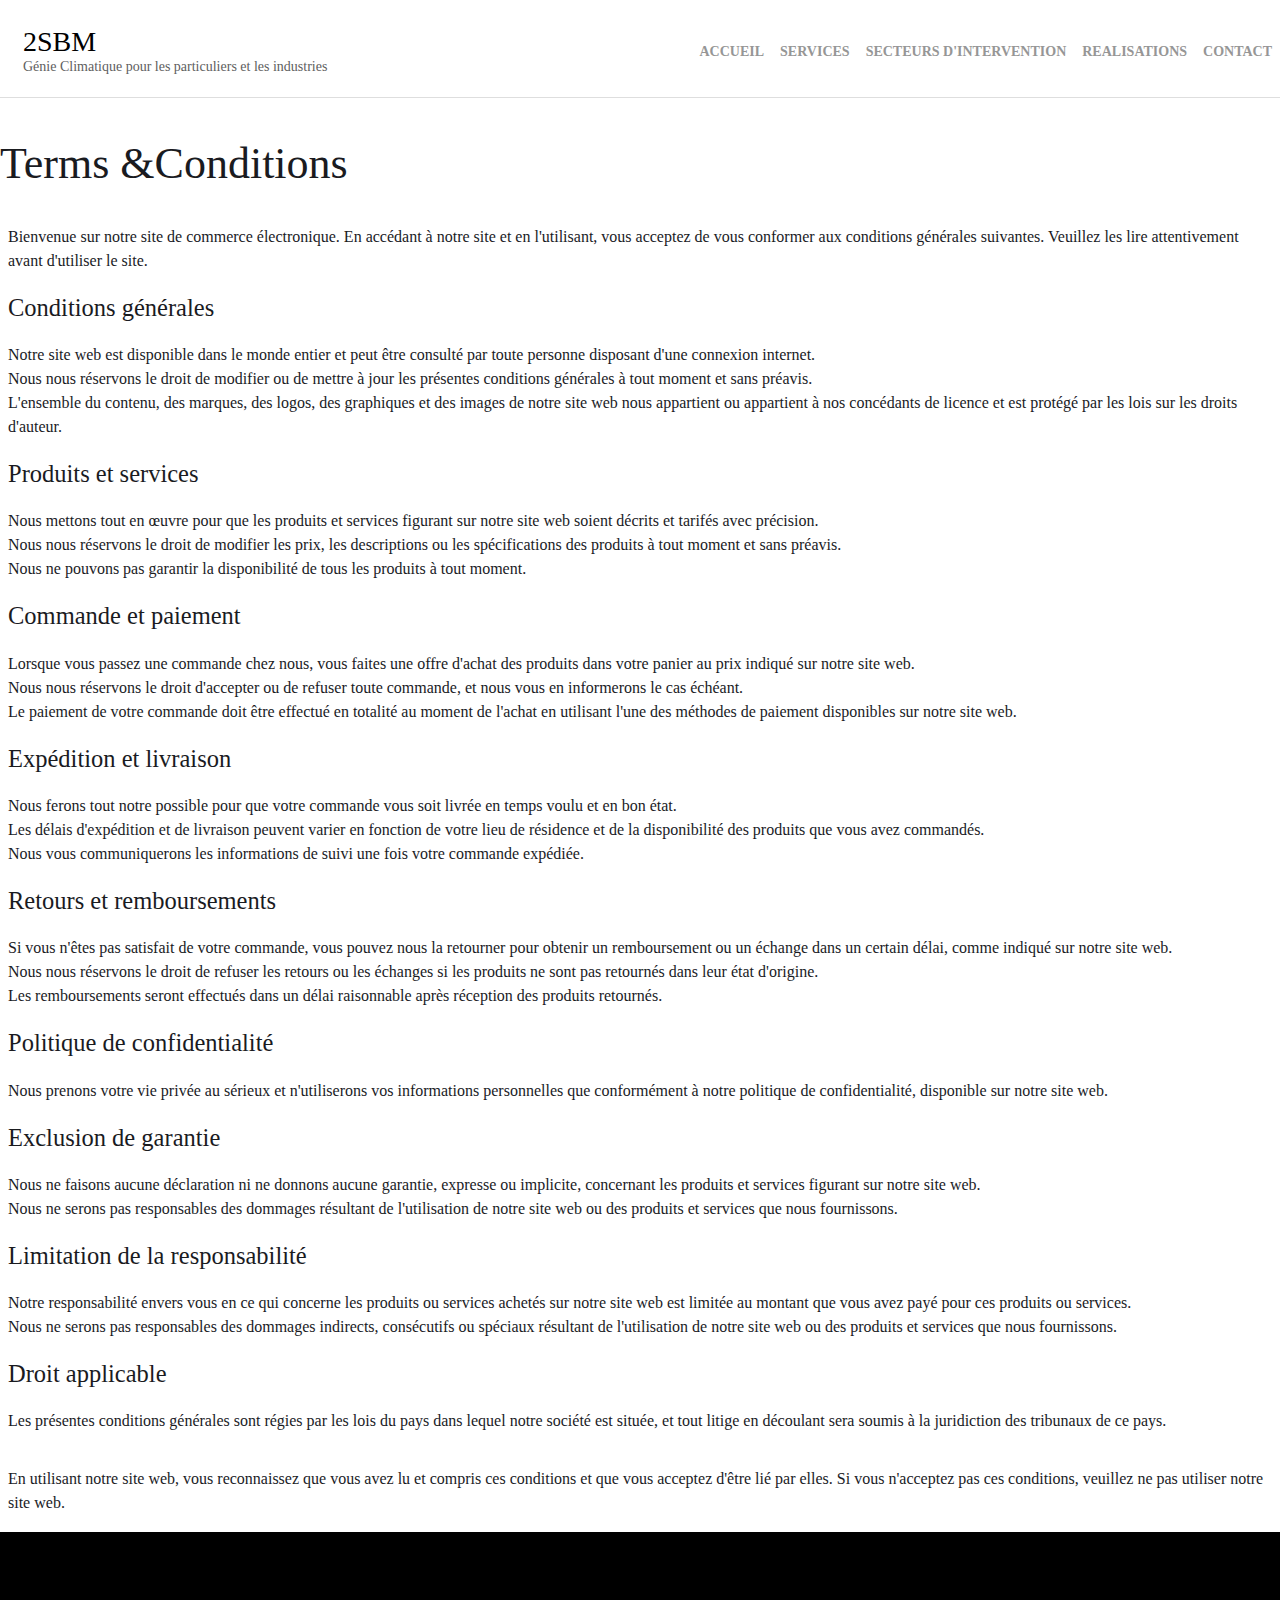
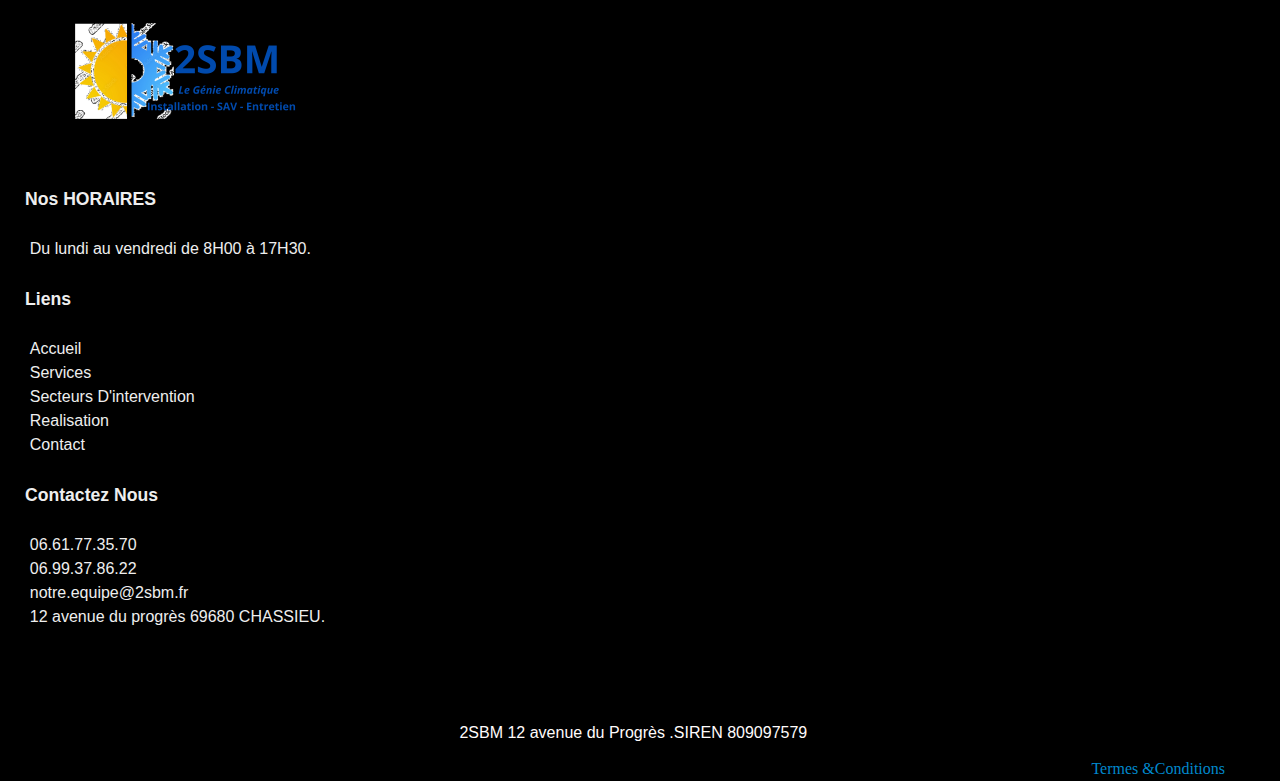
==== commit 38009eb4: "mise a jour concernant le footer et contact" ====
--- a/_tos.html
+++ b/_tos.html
@@ -199,40 +199,91 @@
                     </div>
                 </div>
                 <footer>
-                    <div id="footerfat" class="row-fluid">
-                        <div class="row-fluid"></div>
-                    </div>
-                    <div id="toolbar3" class="navbar">
-                        <div class="navbar-inner">
-                            <div class="container-fluid">
-                                <ul id="toolbar3_r" class="nav pull-right">
-                                    <li>
-                                        <div id="sharebox">
-                                            <a target="_blank" href="https://twitter.com/yannougui" rel="noopener">
+                    <section class="footer bg-dark text-white " style="width: 100%;">
+                      <div id="footer" style="margin-top: -50px">
+                        <div class="box-container" style="padding-top: 20px;">
+                          <div class="container">
+                            <div class="row">
+                              <div class="col-md-3">
+                                <div class="boxx">
+                                  <div class="pobj flexobj">
+                                    <img src="_media/img/small/3.png"
+                                      srcset="_media/img/thumb/3.png 160w,_media/img/small/3.png 480w,_media/img/medium/3.png 768w,_media/img/large/3.png 1024w,_media/img/xlarge/3.png 1280w"
+                                      style="max-width:100%;width:320px;" alt="" loading="lazy">
+                                  </div>
+                                </div>
+                              </div>
+                              <div class="col-md-3">
+                                <div class="boxx">
+                                  <h3>Nos HORAIRES</h3>
+                                  <a href="#"><i class="fas fa-arrow-right"></i> Du lundi au vendredi de
+                                    8H00 à 17H30.
+                                </div>
+                                </a>
+            
+                              </div>
+                              <div class="col-md-3">
+                                <div class="boxx">
+                                  <h3>Liens</h3>
+                                  <a href="index.tml"> <i class="fas fa-arrow-right"></i> Accueil </a>
+                                  <a href="services.html"> <i class="fas fa-arrow-right"></i> Services </a>
+                                  <a href="secteurs-dintervention.html"> <i class="fas fa-arrow-right"></i>
+                                    Secteurs D'intervention </a>
+                                  <a href="realisations.html"> <i class="fas fa-arrow-right"></i> Realisation
+                                  </a>
+                                  <a href="contact.html"> <i class="fas fa-arrow-right"></i> Contact </a>
+                                </div>
+                              </div>
+                              <div class="col-md-3">
+                                <div class="boxx">
+                                  <h3>Contactez Nous</h3>
+                                  <a href="#"> <i class="fas fa-phone"></i>06.61.77.35.70</a>
+                                  <a href="#"> <i class="fas fa-phone"></i>06.99.37.86.22</a>
+                                  <a href="#"> <i class="fas fa-envelope"></i> notre.equipe@2sbm.fr </a>
+                                  <a href="#"> <i class="fas fa-map-marker-alt"></i>12 avenue du progrès
+                                    69680 CHASSIEU.</a>
+                                  <div id="toolbar3" class="navbar" style="display: flex; flex-direction: column;">
+                                    <div class="navbar-inner">
+                                      <div class="container-fluid">
+                                        <ul id="toolbar3_r" class="nav pull-right">
+                                          <li>
+                                            <div id="sharebox" style=" display: inline-block;">
+                                              <a target="_blank" href="https://twitter.com/yannougui" rel="noopener">
                                                 <img style="width:1.5rem" src="_frame/tw-share-twitter.svg" alt="twitter">
-                                            </a>
-                                            <a target="_blank" href="https://www.linkedin.com/company/lauyan-software/" rel="noopener">
+                                              </a>
+                                              <a target="_blank" href="https://www.linkedin.com/company/lauyan-software/"
+                                                rel="noopener">
                                                 <img style="width:1.5rem" src="_frame/tw-share-linkedin.svg" alt="linkedin">
-                                            </a>
-                                            <a target="_blank" href="https://www.youtube.com/user/LauyanSoftwareEN" rel="noopener">
+                                              </a>
+                                              <a target="_blank" href="https://www.youtube.com/user/LauyanSoftwareEN"
+                                                rel="noopener">
                                                 <img style="width:1.5rem" src="_frame/tw-share-youtube.svg" alt="youtube">
-                                            </a>
-                                        </div>
-                                    </li>
-                                </ul>
+                                              </a>
+                                            </div>
+                                          </li>
+                                        </ul>
+                                      </div>
+                                    </div>
+                                  </div>
+            
+                                </div>
+                              </div>
                             </div>
+                          </div>
                         </div>
-                    </div>
-                    <div id="footersmall" class="row-fluid">
-                        <div id="foot-sec1" class="span6 ">
-                            <div>2SBM 12 avenue du Progrès .SIREN 809097579 &nbsp;&nbsp;</div>
+            
+                        <div class="container">
+                          <div class="credit text-center text-white py-3">
+                            <p style="color: #fffbfb;">2SBM 12 avenue du Progrès .SIREN 809097579 &nbsp;&nbsp;</p>
+                          </div>
+                          <div style="text-align: right;  ">
+                            <a href="_tos.html" id="lnkdfc5e39d">Termes &amp;Conditions</a>
+                          </div>
                         </div>
-                        <div id="foot-sec2" class="span6 ">
-                            <div style="text-align: right; ">
-                                <a href="_tos.html" id="lnkdfc5e39d">Termes &amp;Conditions</a>
-                            </div>
-                        </div>
-                    </div>
+                      </div>
+            
+                </div>
+                </section>
                 </footer>
             </div>
         </div>
--- a/_frame/style.css
+++ b/_frame/style.css
@@ -2508,3 +2508,125 @@
         text-align: center;
     }
 }
+#contact {
+    padding: 0 10%;
+    margin-bottom: 50px;
+    height: 90vh;
+    margin-bottom:100px;
+}
+
+#contact form {
+    background-color: #fff;
+    margin: auto;
+    display: flex;
+    flex-direction: column;
+    padding: 20px;
+  
+}
+
+.left-right {
+    display: flex;
+    justify-content: space-between;
+    align-items: center;
+    margin-bottom: 20px;
+}
+
+.left-right .left,
+.left-right .right {
+    display: flex;
+    flex-direction: column;
+    width: 49%;
+}
+
+#contact form label {
+    font-size: 14px;
+    padding: 10px 0;
+    font-weight: 600
+}
+
+#contact form input {
+    padding: 8px;
+    outline: 0;
+    border: 1px solid #999;
+}
+
+textarea {
+    height: 150px;
+    resize: none;
+    outline: 0;
+    width: 100%;
+    padding: 10px;
+}
+
+#contact form input:focus,
+textarea:focus {
+    border: 1px solid #10b1d0;
+}
+
+iframe {
+    height: 150px;
+    width: 100%;
+}
+
+#contact button {
+    width: fit-content;
+    padding: 8px 40px;
+    background-color: #111;
+    border: 1px solid #111;
+    color: #fff;
+    cursor: pointer;
+    transition: 0.5s;
+}
+
+#contact button:hover {
+    letter-spacing: 1px;
+}
+.footer .box-container .boxx h3 {
+    font-size: 1.1rem;
+    padding: .5rem 0;
+    color: #eeeeee;
+    font-family: 'Montserrat', sans-serif;
+    font-weight: bold;
+}
+
+
+.footer .box-container .boxx a {
+    font-family: 'Montserrat', sans-serif;
+    display: block;
+    font-size: 1rem;
+    color: #eeeeee;
+    text-decoration: none;
+
+}
+
+.footer .box-container .boxx a i {
+    padding-right: .3rem;
+
+}
+
+.footer .box-container .boxx a:hover {
+    color: #10b1d0;
+    transition: 600ms;
+}
+
+.footer .credit {
+    text-align: center;
+    padding-top: 10px;
+    margin-top: 10px;
+    color: rgb(255, 255, 255);
+
+    padding-bottom: 2px;
+    font-family: 'Montserrat', sans-serif;
+    font-size: 1rem;
+}
+#footer{
+    background-color: black;
+}
+a:hover {
+    color: #10b1d0;
+}
+
+
+
+
+
